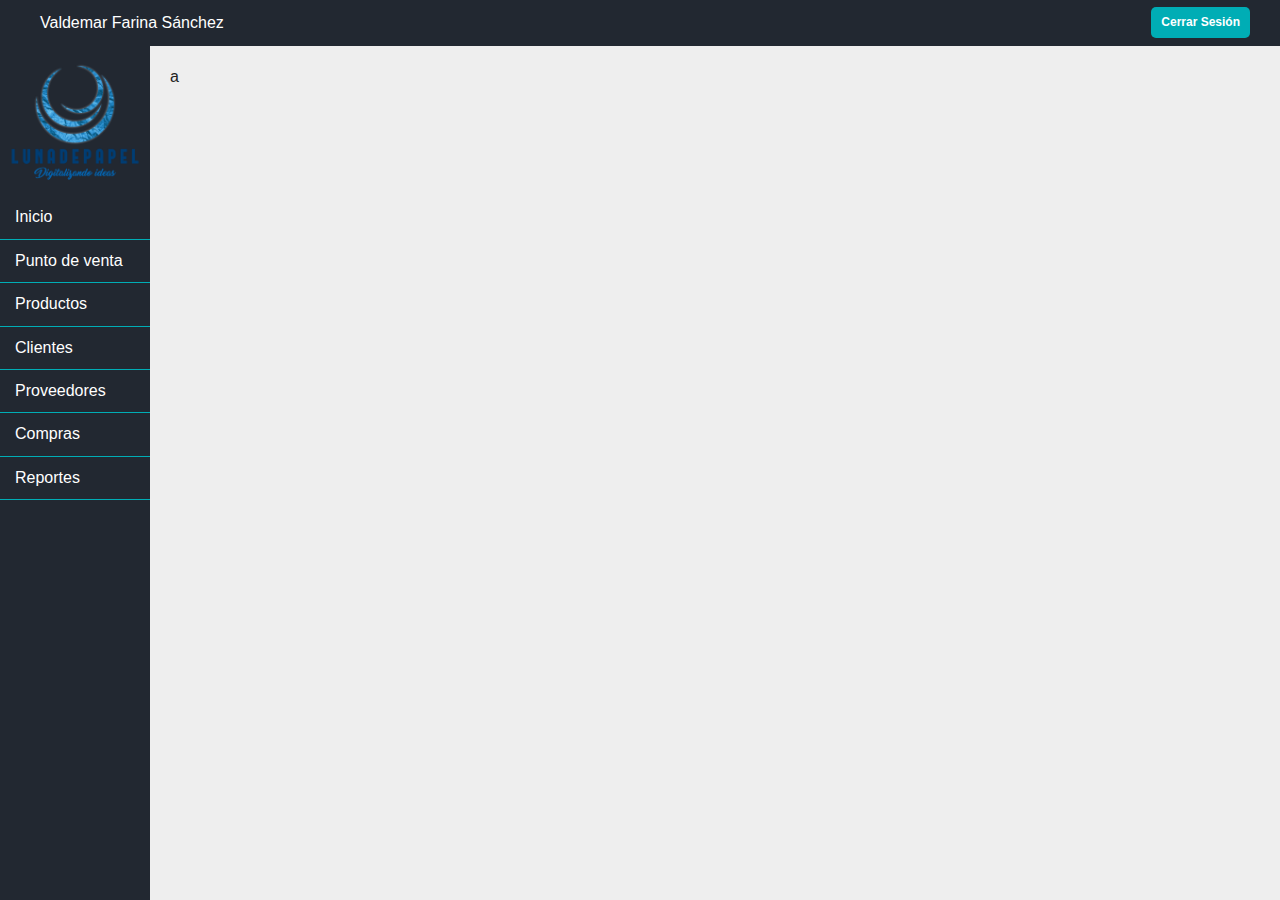
==== clientes.html @ 9722805c "recien subido desde la pc Servidor" ====
<!doctype html>
<html class="no-js" lang="">

	<head>
		<meta charset="utf-8">
		<title></title>
		<meta name="description" content="">
		<meta name="viewport" content="width=device-width, initial-scale=1">



		<!-- Place favicon.ico in the root directory -->
		<link rel="stylesheet"
			href="https://use.fontawesome.com/releases/v5.7.2/css/all.css"
			integrity="sha384-fnmOCqbTlWIlj8LyTjo7mOUStjsKC4pOpQbqyi7RrhN7udi9RwhKkMHpvLbHG9Sr"
			crossorigin="anonymous">
		<link rel="stylesheet" href="css/normalize.css">
		<link rel="stylesheet" href="css/main-styles.css">

		<meta name="theme-color" content="#fafafa">
	</head>

	<body>
		<header class="status-bar clearfix">
			<p class="usuario"><i class="fas fa-user-tie"></i>Valdemar Farina Sánchez</p>
			<a href="#" class="boton-salir">Cerrar Sesión</a>
		</header>
		<div class="flexbox-container">
			<aside class="barra-lateral">
				<img class="logo" src="img/logoLunadepapel.png" alt="logotipo-lunadepapel">
				<nav class="navegacion-principal">
					<ul>
						<li><a href="index.html">Inicio</a></li>
						<li><a href="#">Punto de venta</a></li>
						<li><a href="#">Productos</a></li>
						<li><a href="#">Clientes</a></li>
						<li><a href="#">Proveedores</a></li>
						<li><a href="#">Compras</a></li>
						<li><a href="#">Reportes</a></li>
					</ul>
				</nav>
			</aside>

			<main class="main-container">
				<p>a</p>
			</main>

		</div>
		<script src="js/vendor/modernizr-3.6.0.min.js"></script>
		<script src="https://code.jquery.com/jquery-3.3.1.min.js"
			integrity="sha256-FgpCb/KJQlLNfOu91ta32o/NMZxltwRo8QtmkMRdAu8="crossorigin="anonymous"></script>
		<script>window.jQuery || document.write('<script src="js/vendor/jquery-3.3.1.min.js"><\/script>')</script>
		<script src="js/plugins.js"></script>
		<script src="js/main.js"></script>

		<!-- Google Analytics: change UA-XXXXX-Y to be your site's ID. -->
		<script>
		window.ga = function () { ga.q.push(arguments) }; ga.q = []; ga.l = +new Date;
		ga('create', 'UA-XXXXX-Y', 'auto'); ga('send', 'pageview')
	</script>
		<script src="https://www.google-analytics.com/analytics.js" async defer></script>
	</body>

</html>
---- css/main-styles.css ----
:root {
    --primary-color: #222831;
    --secondary-color: #393e46;
    --highlight-color: #00adb5;
    --hover-highlight-color: #00CED9;
    --light-bg-color: #eeeeee;
    --front-color: #F7F7F7;
    --white-color: #ffffff;
    --gray-border-color: #E6E6E6;
}

/* ==========================================================================
   Base styles: opinionated defaults
   ========================================================================== */

html {
    color: #222;
    font-size: 1em;
    line-height: 1.4;
    box-sizing: border-box;
}

*, *:before, *:after {
	box-sizing: inherit;
}
/*
 * Remove text-shadow in selection highlight:
 * https://twitter.com/miketaylr/status/12228805301
 *
 * Vendor-prefixed and regular ::selection selectors cannot be combined:
 * https://stackoverflow.com/a/16982510/7133471
 *
 * Customize the background color to match your design.
 */

::selection {
    background: #b3d4fc;
    text-shadow: none;
}

/*
 * A better looking default horizontal rule
 */

hr {
    display: block;
    height: 1px;
    border: 0;
    border-top: 1px solid #ccc;
    margin: 1em 0;
    padding: 0;
}

/*
 * Remove the gap between audio, canvas, iframes,
 * images, videos and the bottom of their containers:
 * https://github.com/h5bp/html5-boilerplate/issues/440
 */

audio,
canvas,
iframe,
img,
svg,
video {
    vertical-align: middle;
}

/*
 * Remove default fieldset styles.
 */

fieldset {
    border: 0;
    margin: 0;
    padding: 0;
}

/*
 * Allow only vertical resizing of textareas.
 */

textarea {
    resize: vertical;
}

/* ==========================================================================
   Browser Upgrade Prompt
   ========================================================================== */

.browserupgrade {
    margin: 0.2em 0;
    background: #ccc;
    color: #000;
    padding: 0.2em 0;
}

/* ==========================================================================
   Author's custom styles
   ========================================================================== */

/* -- GLOBALES -- */

body {
    font-family: 'Lato', sans-serif;
    background-color: var(--light-bg-color);
    height: 100vh;
    display: flex;
    flex-direction: column;
}

p {
	margin: 0;
}

/* -- HEADER -- */

.status-bar {
    background-color: var(--primary-color);
    height: auto;
    width: 100%;
    padding: 7px 30px;
}

.boton-salir {
	float: right;
	text-decoration: none;
    color: var(--white-color);
    padding: 7px 10px;
    font-size: 12px;
    background-color: var(--highlight-color);
    border-radius: 5px;
    font-weight: bold;
    transition: ease .4s;
}
.boton-salir:hover {
	background-color: var(--hover-highlight-color);
}

.usuario {
	float: left;
	color: var(--white-color);
	padding: 5px 0;
}
.usuario i {
	margin-right: 10px;
}

/* -- FLEXBOX CONTAINER -- */

.flexbox-container {
    display: flex;
    flex-direction: row;
    flex-grow: 1;
}

/* -- ASIDE -- */

.barra-lateral {
    flex: 10%;
    min-width: 150px;
    background-color: var(--primary-color);
    color: var(--white-color);
}

.logo {
    width: 100%;
}

.navegacion-principal {
    width: 100%;
}

.navegacion-principal ul {
    list-style: none;
    padding: 0;
    margin: 0;
}

.navegacion-principal ul li {
    padding: 10px 15px;
    border-bottom: .5px solid var(--highlight-color);
    transition: ease .3s;
}

.navegacion-principal ul li a {
    text-decoration: none;
    color: var(--white-color);
}

.navegacion-principal ul>li:hover {
    background-color: var(--secondary-color);
}

/* -- MAIN CONTAINER -- */
.main-container {
    flex: 90%;
    padding: 20px;
    display: grid;
    grid-gap: 20px;
    grid-template-columns: auto auto;
    grid-template-rows: 20% auto;
}

.secciones-main {
	border: 1px solid var(--gray-border-color);
	background-color: var(--front-color);
	border-radius: 5px;
	box-shadow: 0px 0px 10px var(--gray-border-color);
}

.agregar-cliente {
	grid-row: 1/2;
	grid-column: 1/3;
}

/* ==========================================================================
   Helper classes
   ========================================================================== */

/*
 * Hide visually and from screen readers
 */

.hidden {
    display: none !important;
}

/*
* Hide only visually, but have it available for screen readers:
* https://snook.ca/archives/html_and_css/hiding-content-for-accessibility
*
* 1. For long content, line feeds are not interpreted as spaces and small width
*    causes content to wrap 1 word per line:
*    https://medium.com/@jessebeach/beware-smushed-off-screen-accessible-text-5952a4c2cbfe
*/

.visuallyhidden {
    border: 0;
    clip: rect(0 0 0 0);
    height: 1px;
    margin: -1px;
    overflow: hidden;
    padding: 0;
    position: absolute;
    width: 1px;
    white-space: nowrap;
    /* 1 */
}

/*
* Extends the .visuallyhidden class to allow the element
* to be focusable when navigated to via the keyboard:
* https://www.drupal.org/node/897638
*/

.visuallyhidden.focusable:active,
.visuallyhidden.focusable:focus {
    clip: auto;
    height: auto;
    margin: 0;
    overflow: visible;
    position: static;
    width: auto;
    white-space: inherit;
}

/*
* Hide visually and from screen readers, but maintain layout
*/

.invisible {
    visibility: hidden;
}

/*
* Clearfix: contain floats
*
* For modern browsers
* 1. The space content is one way to avoid an Opera bug when the
*    `contenteditable` attribute is included anywhere else in the document.
*    Otherwise it causes space to appear at the top and bottom of elements
*    that receive the `clearfix` class.
* 2. The use of `table` rather than `block` is only necessary if using
*    `:before` to contain the top-margins of child elements.
*/

.clearfix:before,
.clearfix:after {
    content: " ";
    /* 1 */
    display: table;
    /* 2 */
}

.clearfix:after {
    clear: both;
}

/* ==========================================================================
   EXAMPLE Media Queries for Responsive Design.
   These examples override the primary ('mobile first') styles.
   Modify as content requires.
   ========================================================================== */

@media only screen and (min-width: 35em) {
    /* Style adjustments for viewports that meet the condition */
}

@media print,
(-webkit-min-device-pixel-ratio: 1.25),
(min-resolution: 1.25dppx),
(min-resolution: 120dpi) {
    /* Style adjustments for high resolution devices */
}

/* ==========================================================================
   Print styles.
   Inlined to avoid the additional HTTP request:
   https://www.phpied.com/delay-loading-your-print-css/
   ========================================================================== */

@media print {
    *,
    *:before,
    *:after {
        background: transparent !important;
        color: #000 !important;
        /* Black prints faster */
        -webkit-box-shadow: none !important;
        box-shadow: none !important;
        text-shadow: none !important;
    }
    a,
    a:visited {
        text-decoration: underline;
    }
    a[href]:after {
        content: " (" attr(href) ")";
    }
    abbr[title]:after {
        content: " (" attr(title) ")";
    }
    /*
     * Don't show links that are fragment identifiers,
     * or use the `javascript:` pseudo protocol
     */
    a[href^="#"]:after,
    a[href^="javascript:"]:after {
        content: "";
    }
    pre {
        white-space: pre-wrap !important;
    }
    pre,
    blockquote {
        border: 1px solid #999;
        page-break-inside: avoid;
    }
    /*
     * Printing Tables:
     * http://css-discuss.incutio.com/wiki/Printing_Tables
     */
    thead {
        display: table-header-group;
    }
    tr,
    img {
        page-break-inside: avoid;
    }
    p,
    h2,
    h3 {
        orphans: 3;
        widows: 3;
    }
    h2,
    h3 {
        page-break-after: avoid;
    }
}
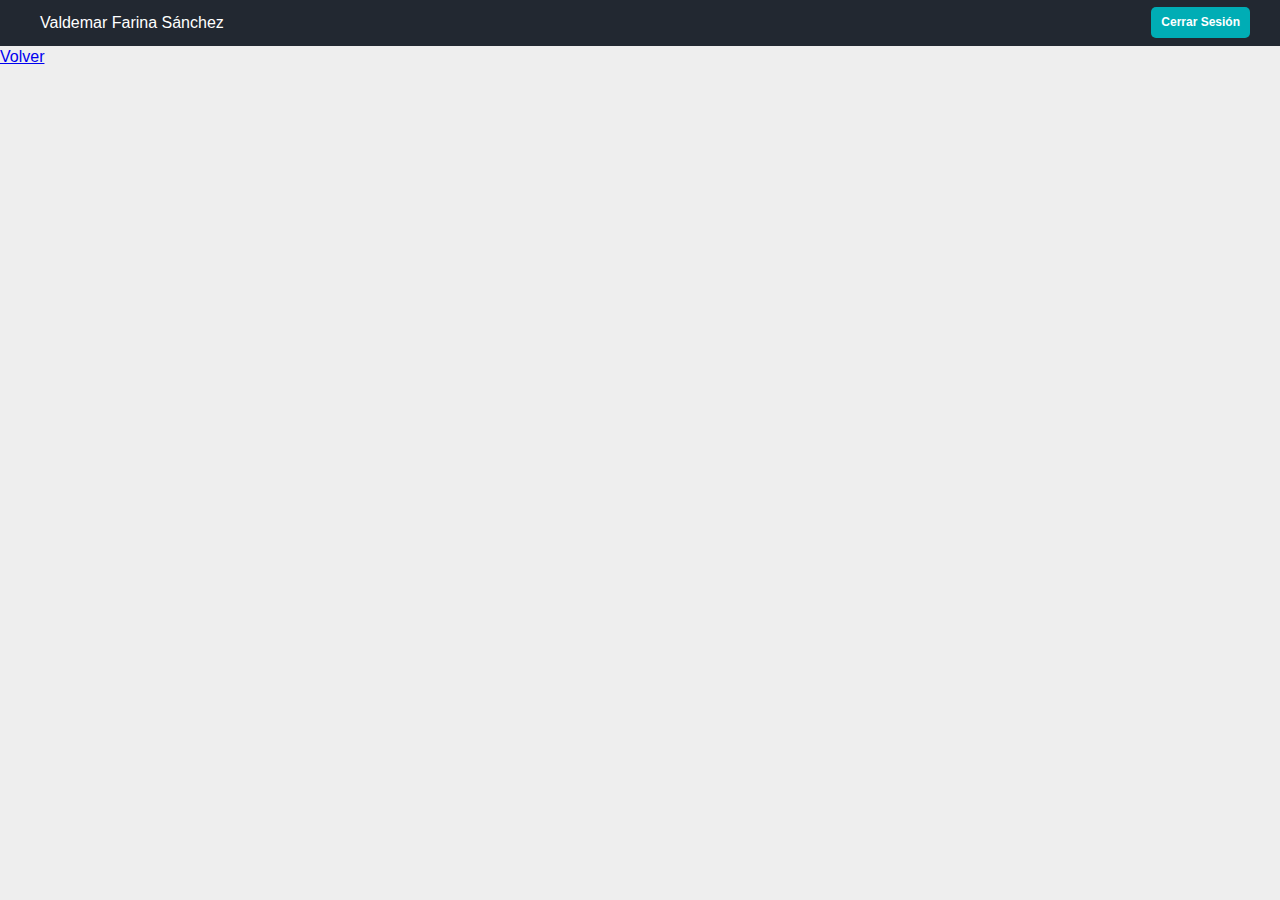
==== commit e8f953fd: "Prueba" ====
--- a/clientes.html
+++ b/clientes.html
@@ -25,27 +25,7 @@
 			<p class="usuario"><i class="fas fa-user-tie"></i>Valdemar Farina Sánchez</p>
 			<a href="#" class="boton-salir">Cerrar Sesión</a>
 		</header>
-		<div class="flexbox-container">
-			<aside class="barra-lateral">
-				<img class="logo" src="img/logoLunadepapel.png" alt="logotipo-lunadepapel">
-				<nav class="navegacion-principal">
-					<ul>
-						<li><a href="index.html">Inicio</a></li>
-						<li><a href="#">Punto de venta</a></li>
-						<li><a href="#">Productos</a></li>
-						<li><a href="#">Clientes</a></li>
-						<li><a href="#">Proveedores</a></li>
-						<li><a href="#">Compras</a></li>
-						<li><a href="#">Reportes</a></li>
-					</ul>
-				</nav>
-			</aside>
-
-			<main class="main-container">
-				<p>a</p>
-			</main>
-
-		</div>
+		<a href="index.html">Volver</a>
 		<script src="js/vendor/modernizr-3.6.0.min.js"></script>
 		<script src="https://code.jquery.com/jquery-3.3.1.min.js"
 			integrity="sha256-FgpCb/KJQlLNfOu91ta32o/NMZxltwRo8QtmkMRdAu8="crossorigin="anonymous"></script>
--- a/css/main-styles.css
+++ b/css/main-styles.css
@@ -20,9 +20,12 @@
     box-sizing: border-box;
 }
 
-*, *:before, *:after {
-	box-sizing: inherit;
-}
+*,
+*:before,
+*:after {
+    box-sizing: inherit;
+}
+
 /*
  * Remove text-shadow in selection highlight:
  * https://twitter.com/miketaylr/status/12228805301
@@ -110,8 +113,12 @@
 }
 
 p {
-	margin: 0;
-}
+    margin: 0;
+}
+
+/* 
+    ==== index.html ====
+*/
 
 /* -- HEADER -- */
 
@@ -123,8 +130,8 @@
 }
 
 .boton-salir {
-	float: right;
-	text-decoration: none;
+    float: right;
+    text-decoration: none;
     color: var(--white-color);
     padding: 7px 10px;
     font-size: 12px;
@@ -133,86 +140,68 @@
     font-weight: bold;
     transition: ease .4s;
 }
+
 .boton-salir:hover {
-	background-color: var(--hover-highlight-color);
+    background-color: var(--hover-highlight-color);
 }
 
 .usuario {
-	float: left;
-	color: var(--white-color);
-	padding: 5px 0;
-}
+    float: left;
+    color: var(--white-color);
+    padding: 5px 0;
+}
+
 .usuario i {
-	margin-right: 10px;
-}
-
-/* -- FLEXBOX CONTAINER -- */
-
-.flexbox-container {
+    margin-right: 10px;
+}
+
+/* -- MENU PRINCIPAL -- */
+
+div.grid-container {
+    display: grid;
+    grid-gap: 18px;
+    margin: auto auto;
+    width: 50%;
+    height: 80%;
+    align-items: center;
+    max-width: 200px;
+}
+
+div.grid-container a {
+    background-color: var(--highlight-color);
+    border-radius: 10px;
     display: flex;
-    flex-direction: row;
-    flex-grow: 1;
-}
-
-/* -- ASIDE -- */
-
-.barra-lateral {
-    flex: 10%;
-    min-width: 150px;
-    background-color: var(--primary-color);
-    color: var(--white-color);
-}
-
-.logo {
-    width: 100%;
-}
-
-.navegacion-principal {
-    width: 100%;
-}
-
-.navegacion-principal ul {
-    list-style: none;
-    padding: 0;
-    margin: 0;
-}
-
-.navegacion-principal ul li {
-    padding: 10px 15px;
-    border-bottom: .5px solid var(--highlight-color);
-    transition: ease .3s;
-}
-
-.navegacion-principal ul li a {
+    justify-content: center;
+    align-items: center;
+    height: 100%;
     text-decoration: none;
-    color: var(--white-color);
-}
-
-.navegacion-principal ul>li:hover {
-    background-color: var(--secondary-color);
-}
-
-/* -- MAIN CONTAINER -- */
-.main-container {
-    flex: 90%;
-    padding: 20px;
-    display: grid;
-    grid-gap: 20px;
-    grid-template-columns: auto auto;
-    grid-template-rows: 20% auto;
-}
-
-.secciones-main {
-	border: 1px solid var(--gray-border-color);
-	background-color: var(--front-color);
-	border-radius: 5px;
-	box-shadow: 0px 0px 10px var(--gray-border-color);
-}
-
-.agregar-cliente {
-	grid-row: 1/2;
-	grid-column: 1/3;
-}
+    font-size: 24px;
+}
+
+div.grid-container a:hover {
+    background-color: var(--hover-highlight-color);
+}
+
+@media only screen and (min-width: 500px) {
+    div.grid-container {
+        grid-template-columns: auto auto;
+        width: 60%;
+        height: 50%;
+        max-width: 400px;
+    }
+}
+
+@media only screen and (min-width: 768px) {
+    div.grid-container {
+        grid-template-columns: auto auto auto;
+        height: 40%;
+        max-width: 600px;
+    }
+}
+
+/* 
+    ==== clientes.html ====
+*/
 
 /* ==========================================================================
    Helper classes
